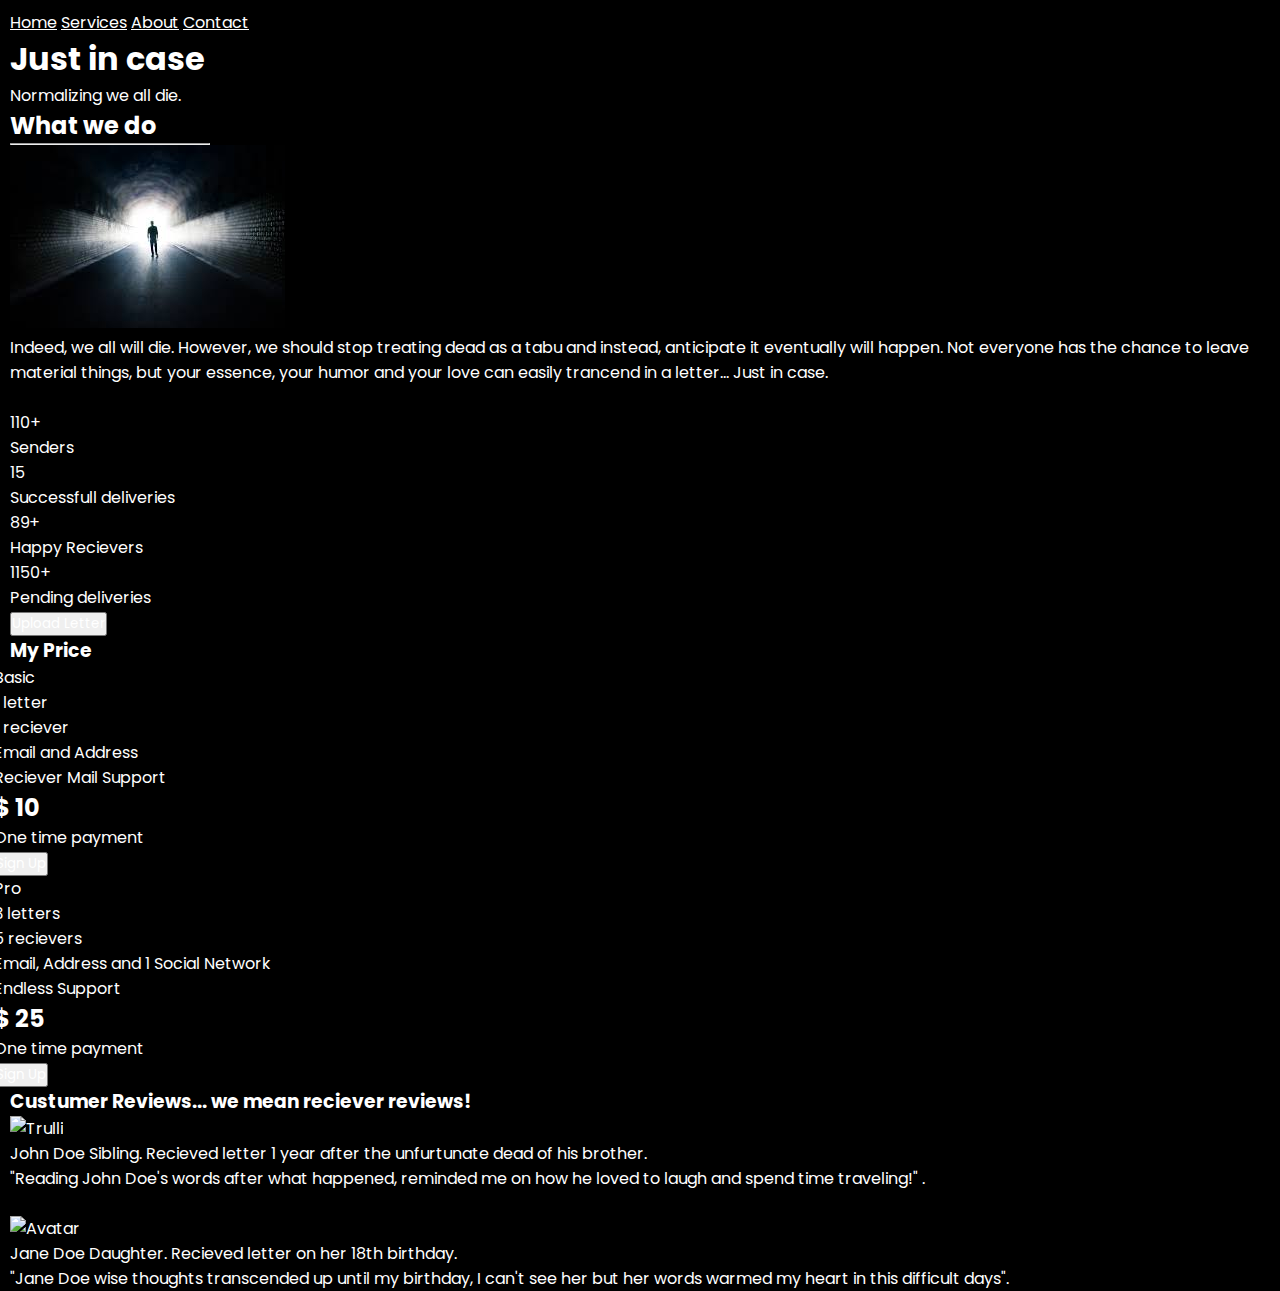
==== networks project/index.html @ 9fc8468e "Add files via upload" ====
<!DOCTYPE html>
<html>
<head>
<title>Just In Case </title>
<link rel="stylesheet" href="./css/style.css">
</head>


<body class="w3-black">

<!-- Icon Bar (Sidebar - hidden on small screens) -->
<div class="topnav">
  <a class="active" href="#home">Home</a>
  <a href="services.html">Services</a>
  <a href="about.html">About</a>
  <a href="contact.html">Contact</a>
</div>

  <header class="w3-container w3-padding-32 w3-center w3-black" id="home">
    <h1 class="w3-jumbo"><span class="w3-hide-small">Just in case</h1>
    <p>Normalizing we all die.</p>

  </header>

  <!-- About Section -->
  <div class="w3-content w3-justify w3-text-grey w3-padding-64" id="about">
    <h2 class="w3-text-light-grey">What we do</h2>
    <hr style="width:200px" class="w3-opacity">
    
    <img src="./images/manintunnel.jpeg" alt="Man in tunnel">
    
    <p>Indeed, we all will die. However, we should stop treating dead as a tabu and instead, anticipate it eventually will happen.

       Not everyone has the chance to leave material things, but your essence, your humor and your love can easily trancend in a letter... Just in case.
    </p>
    </div><br>
    
    <div class="w3-row w3-center w3-padding-16 w3-section w3-light-grey">
      <div class="w3-quarter w3-section">
        <span class="w3-xlarge">110+</span><br>
        Senders
      </div>
      <div class="w3-quarter w3-section">
        <span class="w3-xlarge">15</span><br>
        Successfull deliveries
      </div>
      <div class="w3-quarter w3-section">
        <span class="w3-xlarge">89+</span><br>
        Happy Recievers
      </div>
      <div class="w3-quarter w3-section">
        <span class="w3-xlarge">1150+</span><br>
        Pending deliveries
      </div>
    </div>

    <button class="w3-button w3-light-grey w3-padding-large w3-section">
      <i class="fa fa-download"></i> Upload Letter
    </button>
    
    <!-- Grid for pricing tables -->
    <h3 class="w3-padding-16 w3-text-light-grey">My Price</h3>
    <div class="w3-row-padding" style="margin:0 -16px">
      <div class="w3-half w3-margin-bottom">
        <ul class="w3-ul w3-white w3-center w3-opacity w3-hover-opacity-off">
          <li class="w3-dark-grey w3-xlarge w3-padding-32">Basic</li>
          <li class="w3-padding-16">1 letter</li>
          <li class="w3-padding-16">1 reciever </li>
          <li class="w3-padding-16">Email and Address</li>
          <li class="w3-padding-16">Reciever Mail Support</li>
          <li class="w3-padding-16">
            <h2>$ 10</h2>
            <span class="w3-opacity">One time payment</span>
          </li>
          <li class="w3-light-grey w3-padding-24">
            <button class="w3-button w3-white w3-padding-large w3-hover-black">Sign Up</button>
          </li>
        </ul>
      </div>

      <div class="w3-half">
        <ul class="w3-ul w3-white w3-center w3-opacity w3-hover-opacity-off">
          <li class="w3-dark-grey w3-xlarge w3-padding-32">Pro</li>
          <li class="w3-padding-16">3 letters</li>
          <li class="w3-padding-16">5 recievers</li>
          <li class="w3-padding-16">Email, Address and 1 Social Network</li>
          <li class="w3-padding-16">Endless Support</li>
          <li class="w3-padding-16">
            <h2>$ 25</h2>
            <span class="w3-opacity">One time payment</span>
          </li>
          <li class="w3-light-grey w3-padding-24">
            <button class="w3-button w3-white w3-padding-large w3-hover-black">Sign Up</button>
          </li>
        </ul>
      </div>
    <!-- End Grid/Pricing tables -->
    </div>
    
    <!-- Testimonials -->
    <h3 class="w3-padding-24 w3-text-light-grey">Custumer Reviews... we mean reciever reviews!</h3>  
    <img src="pic_trulli.jpg" alt="Trulli" width="500" height="333">
    <p><span class="w3-large w3-margin-right">John Doe Sibling.</span> Recieved letter 1 year after the unfurtunate dead of his brother.</p>
    <p>"Reading John Doe's words after what happened, reminded me on how he loved to laugh and spend time traveling!" .</p><br>
    
    <img src="/Downloads/man-reading-book-beach-18496629.jpg" alt="Avatar" class="w3-left w3-circle w3-margin-right" style="width:80px">
    <p><span class="w3-large w3-margin-right">Jane Doe Daughter.</span> Recieved letter on her 18th birthday.</p>
    <p>"Jane Doe wise thoughts transcended up until my birthday, I can't see her but her words warmed my heart in this difficult days".</p>
  <!-- End About Section -->
  </div>
  


<!-- END PAGE CONTENT -->
</div>

</body>
</html>
---- networks project/css/style.css ----
@import url('https://fonts.googleapis.com/css2?family=Poppins:wght@200;300;400;500;600;700&display=swap');
*{
  margin: 0;
  padding: 0;
  box-sizing: border-box;
  font-family: 'Poppins', sans-serif;
  color: #ffff;
}
::selection{
  color: #ffff;
  background: rgb(142, 73, 232);
}
body{
  width: 100%;
  height: 100vh;
  /* overflow: hidden; */
  padding: 10px;
  background: #000000;
}
.wrapper{
  background: #fff;
  max-width: 400px;
  width: 100%;
  margin: 120px auto;
  padding: 25px;
  border-radius: 5px;
  box-shadow: 0px 10px 15px rgba(0,0,0,0.1);
}
.wrapper header{
  font-size: 30px;
  font-weight: 600;
}
.wrapper .inputField{
  margin: 20px 0;
  width: 100%;
  display: flex;
  height: 45px;
}
.inputField input{
  width: 85%;
  height: 100%;
  outline: none;
  border-radius: 3px;
  border: 1px solid #ccc;
  font-size: 17px;
  padding-left: 15px;
  transition: all 0.3s ease;
}
.inputField input:focus{
  border-color: #8E49E8;
}
.inputField button{
  width: 50px;
  height: 100%;
  border: none;
  color: #fff;
  margin-left: 5px;
  font-size: 21px;
  outline: none;
  background: #8E49E8;
  cursor: pointer;
  border-radius: 3px;
  opacity: 0.6;
  pointer-events: none;
  transition: all 0.3s ease;
}
.inputField button:hover,
.footer button:hover{
  background: #721ce3;
}
.inputField button.active{
  opacity: 1;
  pointer-events: auto;
}
.wrapper .todoList{
  max-height: 250px;
  overflow-y: auto;
}
.todoList li{
  position: relative;
  list-style: none;
  margin-bottom: 8px;
  background: #f2f2f2;
  border-radius: 3px;
  padding: 10px 15px;
  cursor: default;
  overflow: hidden;
  word-wrap: break-word;
}
.todoList li .icon{
  position: absolute;
  right: -45px;
  top: 50%;
  transform: translateY(-50%);
  background: #e74c3c;
  width: 45px;
  text-align: center;
  color: #fff;
  padding: 10px 15px;
  border-radius: 0 3px 3px 0;
  cursor: pointer;
  transition: all 0.2s ease;
}
.todoList li:hover .icon{
  right: 0px;
}
.wrapper .footer{
  display: flex;
  width: 100%;
  margin-top: 20px;
  align-items: center;
  justify-content: space-between;
}
.footer button{
  padding: 6px 10px;
  border-radius: 3px;
  border: none;
  outline: none;
  color: #fff;
  font-weight: 400;
  font-size: 16px;
  margin-left: 5px;
  background: #8E49E8;
  cursor: pointer;
  user-select: none;
  opacity: 0.6;
  pointer-events: none;
  transition: all 0.3s ease;
}
.footer button.active{
  opacity: 1;
  pointer-events: auto;
}
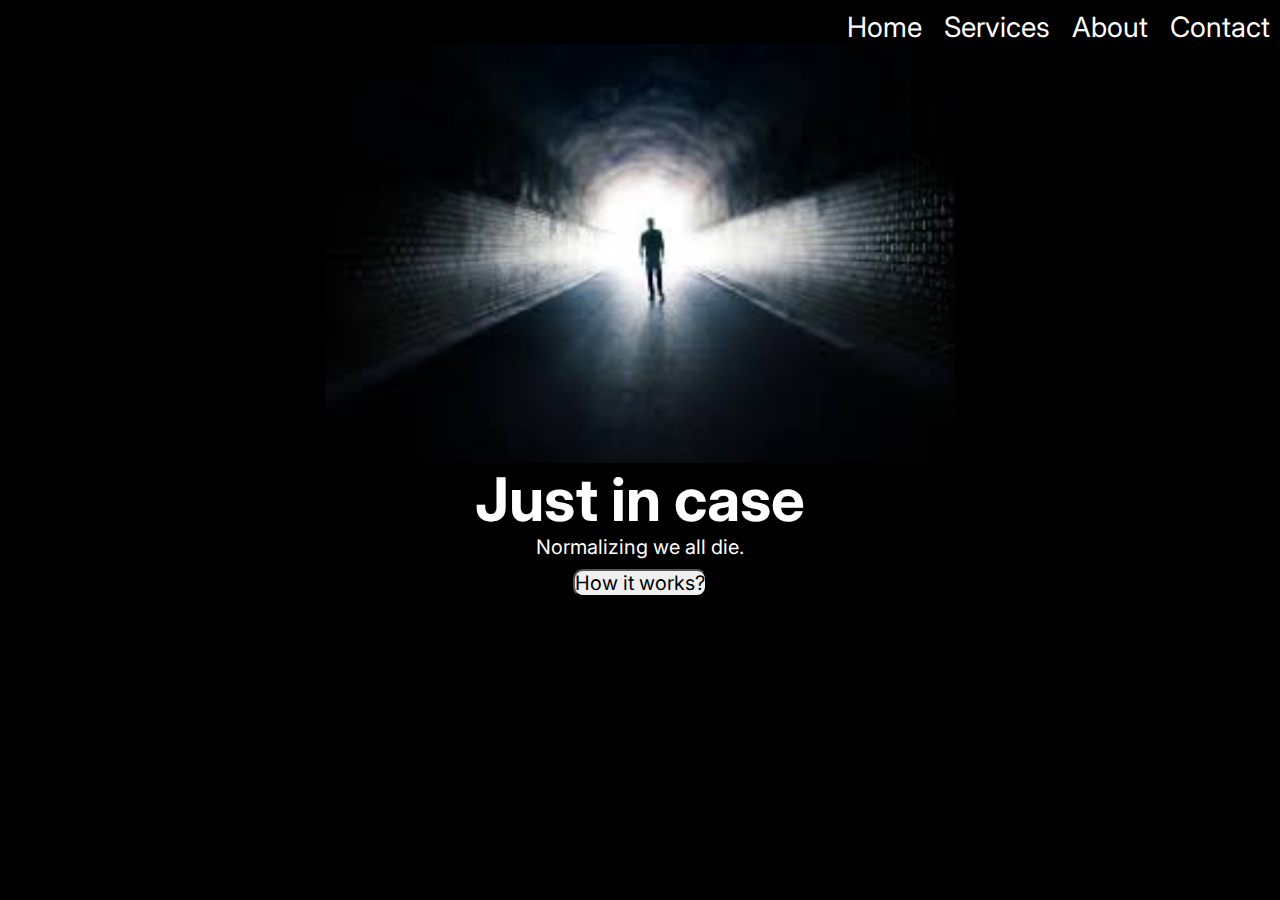
==== commit 52b5d02d: "Add files via upload" ====
--- a/networks project/index.html
+++ b/networks project/index.html
@@ -6,112 +6,25 @@
 </head>
 
 
-<body class="w3-black">
-
-<!-- Icon Bar (Sidebar - hidden on small screens) -->
+<body>
 <div class="topnav">
-  <a class="active" href="#home">Home</a>
+  <a href="index.html">Home</a>
   <a href="services.html">Services</a>
   <a href="about.html">About</a>
   <a href="contact.html">Contact</a>
 </div>
 
-  <header class="w3-container w3-padding-32 w3-center w3-black" id="home">
-    <h1 class="w3-jumbo"><span class="w3-hide-small">Just in case</h1>
-    <p>Normalizing we all die.</p>
+<div>
+<img src="./images/manintunnel.jpeg" alt="Man in tunnel" class="center">
+    
+  <header class="home">
+    <h1>Just in case</h1>
+    <p class="home1">Normalizing we all die.</p>
 
   </header>
+  
+  <button type="button" class="button">How it works?</button>
 
-  <!-- About Section -->
-  <div class="w3-content w3-justify w3-text-grey w3-padding-64" id="about">
-    <h2 class="w3-text-light-grey">What we do</h2>
-    <hr style="width:200px" class="w3-opacity">
-    
-    <img src="./images/manintunnel.jpeg" alt="Man in tunnel">
-    
-    <p>Indeed, we all will die. However, we should stop treating dead as a tabu and instead, anticipate it eventually will happen.
-
-       Not everyone has the chance to leave material things, but your essence, your humor and your love can easily trancend in a letter... Just in case.
-    </p>
-    </div><br>
-    
-    <div class="w3-row w3-center w3-padding-16 w3-section w3-light-grey">
-      <div class="w3-quarter w3-section">
-        <span class="w3-xlarge">110+</span><br>
-        Senders
-      </div>
-      <div class="w3-quarter w3-section">
-        <span class="w3-xlarge">15</span><br>
-        Successfull deliveries
-      </div>
-      <div class="w3-quarter w3-section">
-        <span class="w3-xlarge">89+</span><br>
-        Happy Recievers
-      </div>
-      <div class="w3-quarter w3-section">
-        <span class="w3-xlarge">1150+</span><br>
-        Pending deliveries
-      </div>
-    </div>
-
-    <button class="w3-button w3-light-grey w3-padding-large w3-section">
-      <i class="fa fa-download"></i> Upload Letter
-    </button>
-    
-    <!-- Grid for pricing tables -->
-    <h3 class="w3-padding-16 w3-text-light-grey">My Price</h3>
-    <div class="w3-row-padding" style="margin:0 -16px">
-      <div class="w3-half w3-margin-bottom">
-        <ul class="w3-ul w3-white w3-center w3-opacity w3-hover-opacity-off">
-          <li class="w3-dark-grey w3-xlarge w3-padding-32">Basic</li>
-          <li class="w3-padding-16">1 letter</li>
-          <li class="w3-padding-16">1 reciever </li>
-          <li class="w3-padding-16">Email and Address</li>
-          <li class="w3-padding-16">Reciever Mail Support</li>
-          <li class="w3-padding-16">
-            <h2>$ 10</h2>
-            <span class="w3-opacity">One time payment</span>
-          </li>
-          <li class="w3-light-grey w3-padding-24">
-            <button class="w3-button w3-white w3-padding-large w3-hover-black">Sign Up</button>
-          </li>
-        </ul>
-      </div>
-
-      <div class="w3-half">
-        <ul class="w3-ul w3-white w3-center w3-opacity w3-hover-opacity-off">
-          <li class="w3-dark-grey w3-xlarge w3-padding-32">Pro</li>
-          <li class="w3-padding-16">3 letters</li>
-          <li class="w3-padding-16">5 recievers</li>
-          <li class="w3-padding-16">Email, Address and 1 Social Network</li>
-          <li class="w3-padding-16">Endless Support</li>
-          <li class="w3-padding-16">
-            <h2>$ 25</h2>
-            <span class="w3-opacity">One time payment</span>
-          </li>
-          <li class="w3-light-grey w3-padding-24">
-            <button class="w3-button w3-white w3-padding-large w3-hover-black">Sign Up</button>
-          </li>
-        </ul>
-      </div>
-    <!-- End Grid/Pricing tables -->
-    </div>
-    
-    <!-- Testimonials -->
-    <h3 class="w3-padding-24 w3-text-light-grey">Custumer Reviews... we mean reciever reviews!</h3>  
-    <img src="pic_trulli.jpg" alt="Trulli" width="500" height="333">
-    <p><span class="w3-large w3-margin-right">John Doe Sibling.</span> Recieved letter 1 year after the unfurtunate dead of his brother.</p>
-    <p>"Reading John Doe's words after what happened, reminded me on how he loved to laugh and spend time traveling!" .</p><br>
-    
-    <img src="/Downloads/man-reading-book-beach-18496629.jpg" alt="Avatar" class="w3-left w3-circle w3-margin-right" style="width:80px">
-    <p><span class="w3-large w3-margin-right">Jane Doe Daughter.</span> Recieved letter on her 18th birthday.</p>
-    <p>"Jane Doe wise thoughts transcended up until my birthday, I can't see her but her words warmed my heart in this difficult days".</p>
-  <!-- End About Section -->
-  </div>
-  
-
-
-<!-- END PAGE CONTENT -->
 </div>
 
 </body>
--- a/networks project/css/style.css
+++ b/networks project/css/style.css
@@ -1,133 +1,207 @@
-@import url('https://fonts.googleapis.com/css2?family=Poppins:wght@200;300;400;500;600;700&display=swap');
+@import url('https://fonts.googleapis.com/css?family=Inter');
 *{
   margin: 0;
   padding: 0;
   box-sizing: border-box;
-  font-family: 'Poppins', sans-serif;
+  font-family: 'Inter';
   color: #ffff;
-}
-::selection{
-  color: #ffff;
-  background: rgb(142, 73, 232);
+  text-decoration: none;
 }
 body{
   width: 100%;
   height: 100vh;
-  /* overflow: hidden; */
   padding: 10px;
   background: #000000;
 }
-.wrapper{
-  background: #fff;
-  max-width: 400px;
-  width: 100%;
-  margin: 120px auto;
-  padding: 25px;
-  border-radius: 5px;
-  box-shadow: 0px 10px 15px rgba(0,0,0,0.1);
-}
-.wrapper header{
+.topnav{
+  font-size: 28px;
+  text-align: right;
+  vertical-align: top;
+  display: block;
+  text-decoration: none;
+  word-spacing: 15px;
+  
+}
+.topnav a:hover {
+  background-color: #ddd;
+  color: black;
+}
+.home{
   font-size: 30px;
-  font-weight: 600;
-}
-.wrapper .inputField{
-  margin: 20px 0;
-  width: 100%;
-  display: flex;
-  height: 45px;
-}
-.inputField input{
-  width: 85%;
-  height: 100%;
-  outline: none;
-  border-radius: 3px;
-  border: 1px solid #ccc;
-  font-size: 17px;
-  padding-left: 15px;
-  transition: all 0.3s ease;
-}
-.inputField input:focus{
-  border-color: #8E49E8;
-}
-.inputField button{
-  width: 50px;
-  height: 100%;
-  border: none;
-  color: #fff;
-  margin-left: 5px;
-  font-size: 21px;
-  outline: none;
-  background: #8E49E8;
-  cursor: pointer;
-  border-radius: 3px;
-  opacity: 0.6;
-  pointer-events: none;
-  transition: all 0.3s ease;
-}
-.inputField button:hover,
-.footer button:hover{
-  background: #721ce3;
-}
-.inputField button.active{
-  opacity: 1;
-  pointer-events: auto;
-}
-.wrapper .todoList{
-  max-height: 250px;
-  overflow-y: auto;
-}
-.todoList li{
-  position: relative;
-  list-style: none;
-  margin-bottom: 8px;
-  background: #f2f2f2;
-  border-radius: 3px;
-  padding: 10px 15px;
-  cursor: default;
-  overflow: hidden;
-  word-wrap: break-word;
-}
-.todoList li .icon{
-  position: absolute;
-  right: -45px;
-  top: 50%;
-  transform: translateY(-50%);
-  background: #e74c3c;
-  width: 45px;
+  font-style: bold;
   text-align: center;
-  color: #fff;
-  padding: 10px 15px;
-  border-radius: 0 3px 3px 0;
-  cursor: pointer;
-  transition: all 0.2s ease;
-}
-.todoList li:hover .icon{
-  right: 0px;
-}
-.wrapper .footer{
-  display: flex;
-  width: 100%;
-  margin-top: 20px;
-  align-items: center;
-  justify-content: space-between;
-}
-.footer button{
-  padding: 6px 10px;
-  border-radius: 3px;
-  border: none;
-  outline: none;
-  color: #fff;
-  font-weight: 400;
-  font-size: 16px;
-  margin-left: 5px;
-  background: #8E49E8;
-  cursor: pointer;
-  user-select: none;
-  opacity: 0.6;
-  pointer-events: none;
-  transition: all 0.3s ease;
-}
-.footer button.active{
-  opacity: 1;
-  pointer-events: auto;
-}
+  vertical-align: top;
+  display: block;
+}
+.home1{
+  font-size: 20px;
+  text-align: center;
+  vertical-align: top;
+  display: block;
+
+}
+.center {
+  display: block;
+  margin-left: auto;
+  margin-right: auto;
+  text-align: center;
+  width: 50%;
+}
+.button {
+    font-size: 20px;
+    border-radius: 10px;
+    color: #000000;
+    display: block;
+    margin-left: auto;
+    margin-right: auto;
+    text-align: center;
+    margin-top: 10px;
+    
+}
+.aboutheader
+{
+    font-size: 10px;
+    text-align: left;
+    vertical-align: top;
+}
+.about
+{
+    font-size: 20px;
+    text-align: center;
+    display: block;
+    
+}
+.services
+{ text-align: center;
+    
+}
+.w3-container
+{
+    background: #117389;
+    border-radius: 20px;
+}
+.service-button
+{
+    background: #D9D9D9;
+    border-radius: 20px;
+    color:#117389;
+    margin-top: 50px;
+    padding-left:50px;
+    padding-right:50px;
+    padding-top:10px;
+    padding-bottom:10px;
+}
+.service-button1
+{
+    background: #444650;
+    border-radius: 20px;
+    color:#A6A5B4;
+    margin-top: 50px;
+    padding-left:50px;
+    padding-right:50px;
+    padding-top:10px;
+    padding-bottom:10px;
+}
+
+
+.form-style-5{
+    max-width: 500px;
+    padding: 10px 20px;
+    background: #f4f7f8;
+    margin: 10px auto;
+    padding: 20px;
+    background: #117389;
+    border-radius: 8px;
+    font-family: "Inter";
+}
+.form-style-5 fieldset{
+    border: none;
+}
+.form-style-5 legend {
+    font-size: 1.4em;
+    margin-bottom: 10px;
+}
+.form-style-5 label {
+    display: block;
+    margin-bottom: 8px;
+}
+.form-style-5 input[type="text"],
+.form-style-5 input[type="date"],
+.form-style-5 input[type="datetime"],
+.form-style-5 input[type="email"],
+.form-style-5 input[type="number"],
+.form-style-5 input[type="search"],
+.form-style-5 input[type="time"],
+.form-style-5 input[type="url"],
+.form-style-5 textarea,
+.form-style-5 select {
+    font-family: Georgia, "Times New Roman", Times, serif;
+    background: rgba(255,255,255,.1);
+    border: none;
+    border-radius: 4px;
+    font-size: 15px;
+    margin: 0;
+    outline: 0;
+    padding: 10px;
+    width: 100%;
+    box-sizing: border-box;
+    -webkit-box-sizing: border-box;
+    -moz-box-sizing: border-box;
+    background-color: #e8eeef;
+    color:#8a97a0;
+    -webkit-box-shadow: 0 1px 0 rgba(0,0,0,0.03) inset;
+    box-shadow: 0 1px 0 rgba(0,0,0,0.03) inset;
+    margin-bottom: 30px;
+}
+.form-style-5 input[type="text"]:focus,
+.form-style-5 input[type="date"]:focus,
+.form-style-5 input[type="datetime"]:focus,
+.form-style-5 input[type="email"]:focus,
+.form-style-5 input[type="number"]:focus,
+.form-style-5 input[type="search"]:focus,
+.form-style-5 input[type="time"]:focus,
+.form-style-5 input[type="url"]:focus,
+.form-style-5 textarea:focus,
+.form-style-5 select:focus{
+    background: #d2d9dd;
+}
+.form-style-5 select{
+    -webkit-appearance: menulist-button;
+    height:35px;
+}
+.form-style-5 .number {
+    background: #1abc9c;
+    color: #fff;
+    height: 30px;
+    width: 30px;
+    display: inline-block;
+    font-size: 0.8em;
+    margin-right: 4px;
+    line-height: 30px;
+    text-align: center;
+    text-shadow: 0 1px 0 rgba(255,255,255,0.2);
+    border-radius: 15px 15px 15px 0px;
+}
+
+.form-style-5 input[type="submit"],
+.form-style-5 input[type="button"]
+{
+    position: relative;
+    display: block;
+    padding: 19px 39px 18px 39px;
+    color: #FFF;
+    margin: 0 auto;
+    background: #1abc9c;
+    font-size: 18px;
+    text-align: center;
+    font-style: normal;
+    width: 100%;
+    border: 1px solid #16a085;
+    border-width: 1px 1px 3px;
+    margin-bottom: 10px;
+}
+.form-style-5 input[type="submit"]:hover,
+.form-style-5 input[type="button"]:hover
+{
+    background: #109177;
+}
